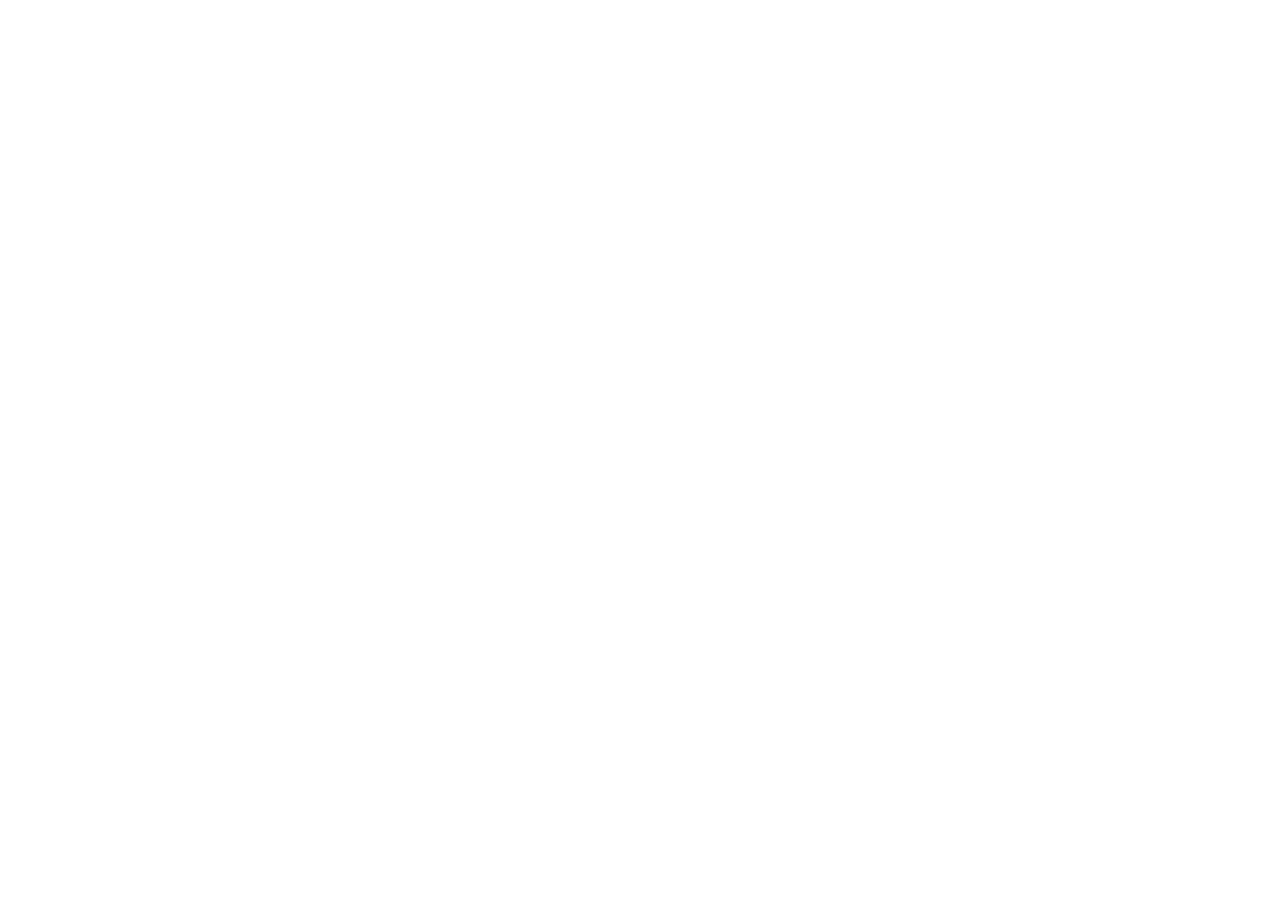
==== www/index.html @ f02b423f "" ====
<!DOCTYPE html>
<!--
    Licensed to the Apache Software Foundation (ASF) under one
    or more contributor license agreements.  See the NOTICE file
    distributed with this work for additional information
    regarding copyright ownership.  The ASF licenses this file
    to you under the Apache License, Version 2.0 (the
    "License"); you may not use this file except in compliance
    with the License.  You may obtain a copy of the License at

    http://www.apache.org/licenses/LICENSE-2.0

    Unless required by applicable law or agreed to in writing,
    software distributed under the License is distributed on an
    "AS IS" BASIS, WITHOUT WARRANTIES OR CONDITIONS OF ANY
     KIND, either express or implied.  See the License for the
    specific language governing permissions and limitations
    under the License.
-->
<html>
    <head>
        <meta http-equiv="Content-Type" content="text/html; charset=UTF-8" />
        <meta name="format-detection" content="telephone=no" />
        <meta name="viewport" content="user-scalable=no, initial-scale=1, maximum-scale=1, minimum-scale=1, width=device-width, height=device-height, target-densitydpi=device-dpi" />
        <link rel="stylesheet" type="text/css" href="css/index.css" />
        <script type="text/javascript" src="cordova-2.1.0.js"></script>
        <script type="text/javascript" src="js/jquery-mobile/jquery.mobile.1.1.1.js"></script>
        <script type="text/javascript" src="js/index.js"></script>

        <title>Hello World</title>
    </head>
    <body>
        
           <script type="text/javascript">
            
            $(document).ready(function() {
                app.initialize();
                alert(app.ready);
            });
            function checkConnection() {
                var networkState = navigator.network.connection.type;

                var states = {};
                states[Connection.UNKNOWN]  = 'Unknown connection';
                states[Connection.ETHERNET] = 'Ethernet connection';
                states[Connection.WIFI]     = 'WiFi connection';
                states[Connection.CELL_2G]  = 'Cell 2G connection';
                states[Connection.CELL_3G]  = 'Cell 3G connection';
                states[Connection.CELL_4G]  = 'Cell 4G connection';
                states[Connection.NONE]     = 'No network connection';

                alert('Connection type: ' + states[networkState]);
            }
            checkConnection();
           
        </script>
        </body>
</html>
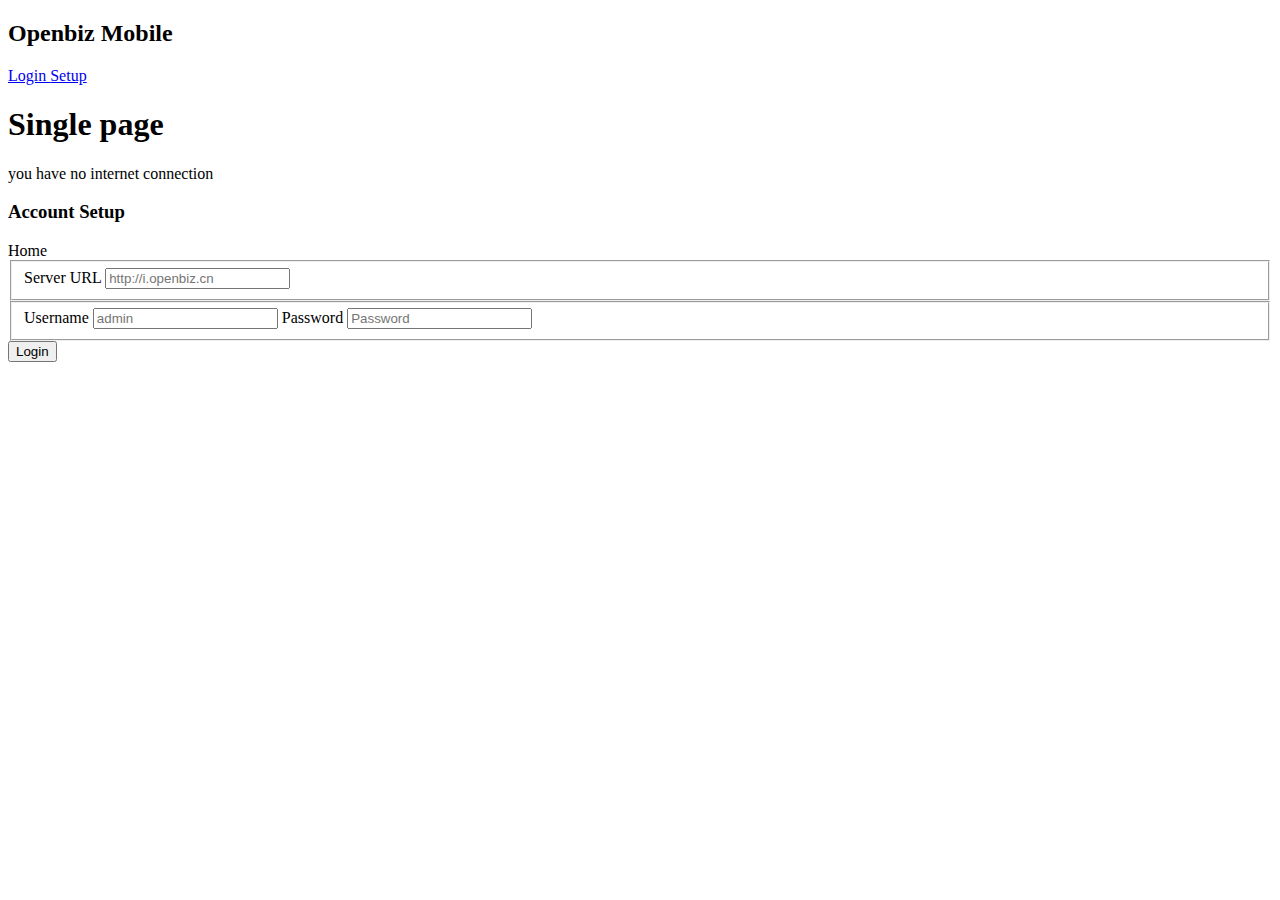
==== commit db399a8d: "" ====
--- a/www/index.html
+++ b/www/index.html
@@ -1,58 +1,119 @@
 <!DOCTYPE html>
-<!--
-    Licensed to the Apache Software Foundation (ASF) under one
-    or more contributor license agreements.  See the NOTICE file
-    distributed with this work for additional information
-    regarding copyright ownership.  The ASF licenses this file
-    to you under the Apache License, Version 2.0 (the
-    "License"); you may not use this file except in compliance
-    with the License.  You may obtain a copy of the License at
-
-    http://www.apache.org/licenses/LICENSE-2.0
-
-    Unless required by applicable law or agreed to in writing,
-    software distributed under the License is distributed on an
-    "AS IS" BASIS, WITHOUT WARRANTIES OR CONDITIONS OF ANY
-     KIND, either express or implied.  See the License for the
-    specific language governing permissions and limitations
-    under the License.
--->
 <html>
     <head>
         <meta http-equiv="Content-Type" content="text/html; charset=UTF-8" />
         <meta name="format-detection" content="telephone=no" />
-        <meta name="viewport" content="user-scalable=no, initial-scale=1, maximum-scale=1, minimum-scale=1, width=device-width, height=device-height, target-densitydpi=device-dpi" />
-        <link rel="stylesheet" type="text/css" href="css/index.css" />
+        <meta name="viewport" content="user-scalable=no, initial-scale=1, maximum-scale=1, minimum-scale=1, width=device-width, height=device-height, target-densitydpi=device-dpi" />        
+        <link rel="stylesheet" type="text/css" href="js/jquery-mobile/jquery.mobile-1.2.0-rc.2.min.css" />
+        <link rel="stylesheet" type="text/css" href="js/jquery/jquery.validate.css" />
+        <script type="text/javascript" src="js/openbiz/openbiz-mo.js"></script>
         <script type="text/javascript" src="cordova-2.1.0.js"></script>
-        <script type="text/javascript" src="js/jquery-mobile/jquery.mobile.1.1.1.js"></script>
-        <script type="text/javascript" src="js/index.js"></script>
-
-        <title>Hello World</title>
+        <script type="text/javascript" src="js/jquery/jquery-1.8.2.min.js"></script>
+        <script type="text/javascript" src="js/jquery/jquery.validate.min.js"></script>
+        <script type="text/javascript" src="js/jquery-mobile/jquery.mobile-1.2.0-rc.2.min.js"></script>
+<!--         <script src="http://debug.phonegap.com/target/target-script-min.js#OpenbizMobile"></script> -->
+        <script type="text/javascript">
+        $( document ).bind( "mobileinit", function() {
+            $.mobile.allowCrossDomainPages = true;
+        });
+        $(document).ready(function(){
+        	OpenbizMo.init();        
+        	$('#account-setup').live("pagebeforeshow",function(event,ui)
+	        {
+	        		$('#account-setup #username').val(	window.localStorage.getItem('username')	);
+	        		$('#account-setup #password').val(	window.localStorage.getItem('password')	);
+	        		$('#account-setup #server_uri').val(window.localStorage.getItem('server_uri'));
+	        			        		
+	        });
+        	$('#account-setup-form').validate({
+    			rules:{
+    				server_uri:{
+    					required:true,
+    					url:true
+    				}
+    			}
+    		});
+        })
+        </script>
     </head>
     <body>
         
-           <script type="text/javascript">
-            
-            $(document).ready(function() {
-                app.initialize();
-                alert(app.ready);
-            });
-            function checkConnection() {
-                var networkState = navigator.network.connection.type;
+           
+        	<!-- Lost Connection -->
+        	<div id="main"  data-role="page">
 
-                var states = {};
-                states[Connection.UNKNOWN]  = 'Unknown connection';
-                states[Connection.ETHERNET] = 'Ethernet connection';
-                states[Connection.WIFI]     = 'WiFi connection';
-                states[Connection.CELL_2G]  = 'Cell 2G connection';
-                states[Connection.CELL_3G]  = 'Cell 3G connection';
-                states[Connection.CELL_4G]  = 'Cell 4G connection';
-                states[Connection.NONE]     = 'No network connection';
+			    <div data-role="content">
+			        <h2>
+			            Openbiz Mobile
+			        </h2>
+			        <a data-theme="b" data-role="button"  data-inline="true" href="javascript:OpenbizMo.checkLocalCredential()" data-icon="home"
+			        data-iconpos="left">
+			            Login
+			        </a>
+			        <a data-theme="b" data-role="button" data-transition="slide" data-inline="true" href="#account-setup" data-icon="gear"
+			        data-iconpos="left">
+			            Setup
+			        </a>
+			        
+			        
+			    </div>
+				
+			</div>
 
-                alert('Connection type: ' + states[networkState]);
-            }
-            checkConnection();
-           
-        </script>
+
+			<!-- Lost Connection -->
+			<div id="lost-connection" data-role="page">
+				<div data-role="header">
+					<h1>Single page</h1>
+				</div>
+			
+				<div data-role="content">	
+					you have no internet connection
+				</div>
+			</div>
+			
+			
+			<!-- Account Setup Page -->
+			<div id="account-setup" data-role="page">
+			    <div data-theme="b" data-role="header" >
+			        <h3>
+			           Account Setup
+			        </h3>
+			        <a data-role="button" data-direction="reverse" data-transition="slide" data-rel="back"
+				        data-icon="home" data-iconpos="left" class="ui-btn-left">
+				            Home
+				    </a>
+			    </div>
+			    <form id="account-setup-form"  action="" data-ajax="false" onSubmit="return OpenbizMo.saveAndLogin()">
+			    <div data-role="content">
+			        <div data-role="fieldcontain">
+			            <fieldset data-role="controlgroup">
+			                <label for="server_uri">
+			                    Server URL
+			                </label>
+			                <input name="server_uri" id="server_uri" placeholder="http://i.openbiz.cn"
+			                 type="url" required="required">
+			            </fieldset>
+			 		</div>
+			        <div data-role="fieldcontain">            
+			        	<fieldset data-role="controlgroup">
+			                <label for="username">
+			                    Username
+			                </label>
+			                <input name="username" required="required" id="username" placeholder="admin" value="" type="text">
+			       		
+			                <label for="password" >
+			                    Password
+			                </label>
+			                <input name="password" required="required" id="password" placeholder="Password" value=""
+			                type="password">
+			            </fieldset>
+			        </div>
+			        <input data-theme="b" data-icon="arrow-r" data-iconpos="right" value="Login"
+			        type="submit">
+			        
+			    </div>
+			    </form>
+			</div>
         </body>
 </html>
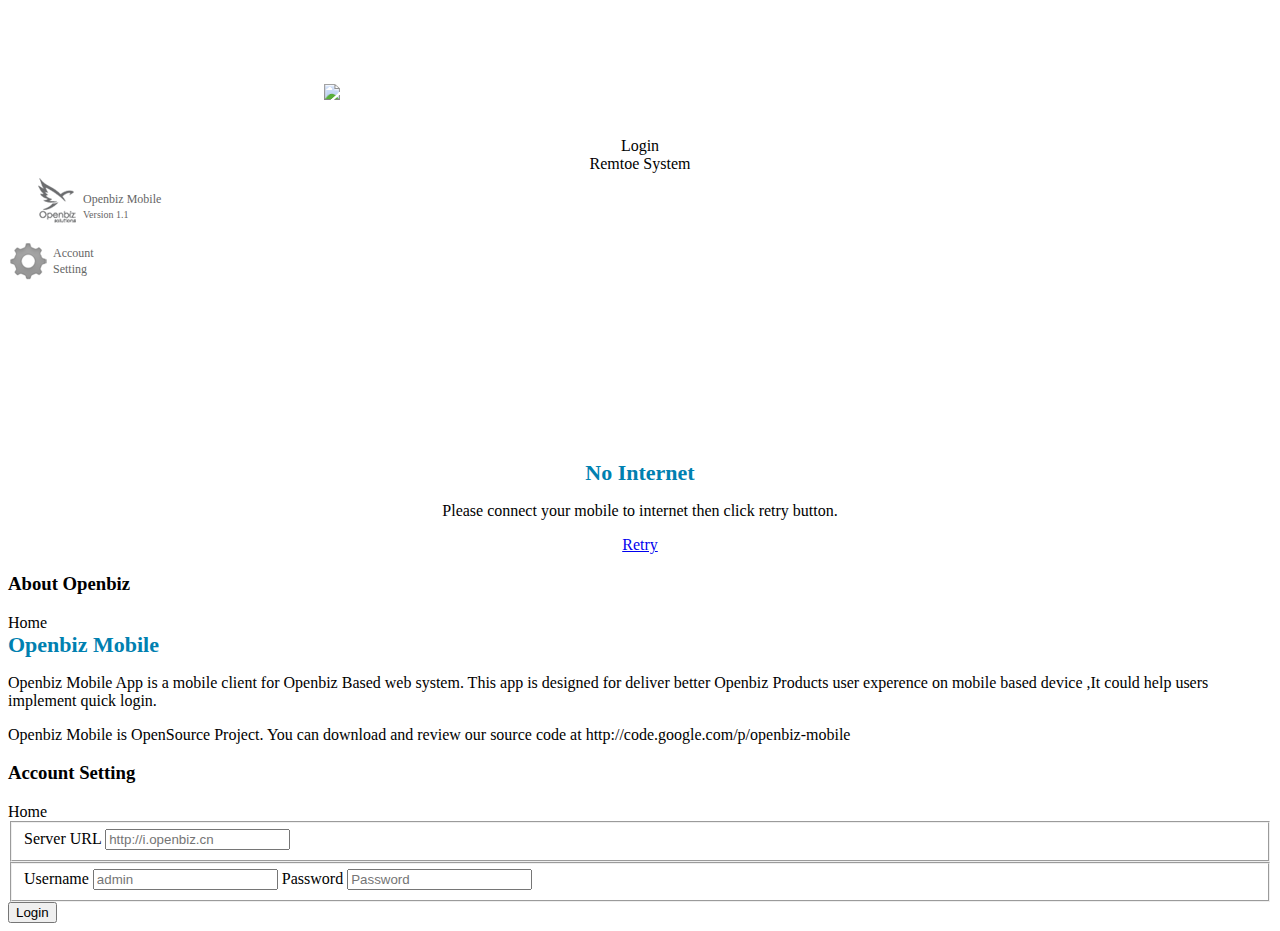
==== commit b58c3913: "" ====
--- a/www/index.html
+++ b/www/index.html
@@ -6,6 +6,7 @@
         <meta name="viewport" content="user-scalable=no, initial-scale=1, maximum-scale=1, minimum-scale=1, width=device-width, height=device-height, target-densitydpi=device-dpi" />        
         <link rel="stylesheet" type="text/css" href="js/jquery-mobile/jquery.mobile-1.2.0-rc.2.min.css" />
         <link rel="stylesheet" type="text/css" href="js/jquery/jquery.validate.css" />
+        <link rel="stylesheet" type="text/css" href="css/openbiz-mobile.css" />
         <script type="text/javascript" src="js/openbiz/openbiz-mo.js"></script>
         <script type="text/javascript" src="cordova-2.1.0.js"></script>
         <script type="text/javascript" src="js/jquery/jquery-1.8.2.min.js"></script>
@@ -18,13 +19,19 @@
         });
         $(document).ready(function(){
         	OpenbizMo.init();        
-        	$('#account-setup').live("pagebeforeshow",function(event,ui)
+        	$('#account-setting').live("pagebeforeshow",function(event,ui)
 	        {
 	        		$('#account-setup #username').val(	window.localStorage.getItem('username')	);
 	        		$('#account-setup #password').val(	window.localStorage.getItem('password')	);
 	        		$('#account-setup #server_uri').val(window.localStorage.getItem('server_uri'));
 	        			        		
 	        });
+        	$('#main').live("pagebeforeshow",function(event,ui)
+        	{
+        			$('#main #remote-system-name').text(window.localStorage.getItem('server_system_name')	);
+        			console.log(window.localStorage.getItem('server_system_name'));
+        	        			        		
+        	});
         	$('#account-setup-form').validate({
     			rules:{
     				server_uri:{
@@ -42,42 +49,71 @@
         	<!-- Lost Connection -->
         	<div id="main"  data-role="page">
 
-			    <div data-role="content">
-			        <h2>
-			            Openbiz Mobile
-			        </h2>
-			        <a data-theme="b" data-role="button"  data-inline="true" href="javascript:OpenbizMo.checkLocalCredential()" data-icon="home"
-			        data-iconpos="left">
+			    <div data-role="content" class="content">
+			    
+			        <img src="img/server-logo.png" class="server-logo" />
+			        
+			        <a data-theme="b" data-role="button"  data-inline="true" style="width:80%" onclick="javascript:OpenbizMo.Login()" data-icon=""
+			        data-iconpos="">
 			            Login
 			        </a>
-			        <a data-theme="b" data-role="button" data-transition="slide" data-inline="true" href="#account-setup" data-icon="gear"
-			        data-iconpos="left">
-			            Setup
-			        </a>
 			        
-			        
+			        <p id="remote-system-name">Remtoe System</p>
+			    </div>
+			    <div data-theme="f" data-role="footer" data-position="fixed" style="height:60px;" >
+			        <div class="ui-grid-a" >
+			            <div class="ui-block-a right-line" style="width:60%;" >
+			            	<a class="btn-about-app" style="color:#666666;" data-transition="slideup" data-inline="true" href="#about-app">
+			            	Openbiz Mobile
+			            	<span class="version">Version 1.1</span>
+			            	</a>
+			            </div>
+			            <div class="ui-block-b"  style="width:40%;">
+			            	<a class="btn-account-setting" style="color:#666666;" data-transition="slideup" data-inline="true" href="#account-setting">Account Setting</a>
+			            </div>
+			        </div>
 			    </div>
 				
 			</div>
 
 
 			<!-- Lost Connection -->
-			<div id="lost-connection" data-role="page">
-				<div data-role="header">
-					<h1>Single page</h1>
-				</div>
-			
-				<div data-role="content">	
-					you have no internet connection
-				</div>
+			<div id="lost-connection" data-role="page" >
+				
+				<div class="content" data-role="content">	
+					<h2>No Internet</h2>
+					<p>Please connect your mobile to internet then click retry button.</p>
+								
+					<a data-theme="b" data-role="button"  data-inline="true" href="javascript:OpenbizMo.checkDeviceOnline()" data-icon="refresh">
+				            Retry
+				    </a>
+			    </div>
 			</div>
 			
+			<!-- About Openbiz mobile -->
+			<div id="about-app" data-role="page" >
+				<div data-theme="b" data-role="header" >
+			        <h3>
+			           About Openbiz 
+			        </h3>
+			        <a data-role="button" data-direction="reverse" data-transition="slide" data-rel="back"
+				        data-icon="home" data-iconpos="left" class="ui-btn-left">
+				            Home
+				    </a>
+			    </div>
+				<div class="content" data-role="content">	
+					<h2>Openbiz Mobile</h2>
+					<p>Openbiz Mobile App is a mobile client for Openbiz Based web system. This app is designed for deliver better Openbiz Products user experence on mobile based device ,It could help users implement quick login.</p>
+					<p>Openbiz Mobile is OpenSource Project. You can download and review our source code at http://code.google.com/p/openbiz-mobile</p>
+				
+			    </div>
+			</div>
 			
 			<!-- Account Setup Page -->
-			<div id="account-setup" data-role="page">
+			<div id="account-setting" data-role="page">
 			    <div data-theme="b" data-role="header" >
 			        <h3>
-			           Account Setup
+			           Account Setting
 			        </h3>
 			        <a data-role="button" data-direction="reverse" data-transition="slide" data-rel="back"
 				        data-icon="home" data-iconpos="left" class="ui-btn-left">
--- a/www/css/openbiz-mobile.css
+++ b/www/css/openbiz-mobile.css
@@ -0,0 +1,80 @@
+h2{
+padding:0px;
+margin:0px;
+font-size:22px;
+color:#0080b0;
+}
+div.content
+{
+text-align:center;
+}
+.right-line{
+height:60px;
+}
+.btn-about-app{
+font-size:12px;
+text-decoration:none;
+color:#666666;
+background-image:url(../img/icon-openbiz.png);
+background-repeat:no-repeat;
+background-position:left 5px;
+padding-left:45px;
+padding-top:18px;
+line-height:16px;
+display:block;
+height:50px;
+width:100px;
+margin-left:30px;
+}
+.btn-about-app .version{
+	font-size:10px;
+	display:block;
+}
+.btn-account-setting
+{
+font-size:12px;
+text-decoration:none;
+color:#666666;
+background-image:url(../img/icon-gear.png);
+background-repeat:no-repeat;
+background-position:left 8px;
+padding-left:45px;
+padding-top:12px;
+line-height:16px;
+display:block;
+height:50px;
+width:60px;
+margin-left:0px;
+}
+.btn-account-setting:active
+{
+	color:#2489CE;
+}
+div#main img.server-logo
+{
+margin-left:auto;margin-right:auto;
+width:50%;
+height:auto;
+display:block;
+margin-bottom:1cm;
+}
+div#main p#remote-system-name
+{
+margin:0px;
+}
+div#lost-connection{
+background-image:url(../img/lost-connection-bg.png);
+background-repeat:no-repeat;
+background-position:center center;
+background-attachment:scroll;
+background-size:100% 100%;
+}
+div#main .content{
+padding-top:2cm;
+}
+div#lost-connection .content{
+padding-top:6cm;
+}
+div#about-app .content{
+text-align:left;
+}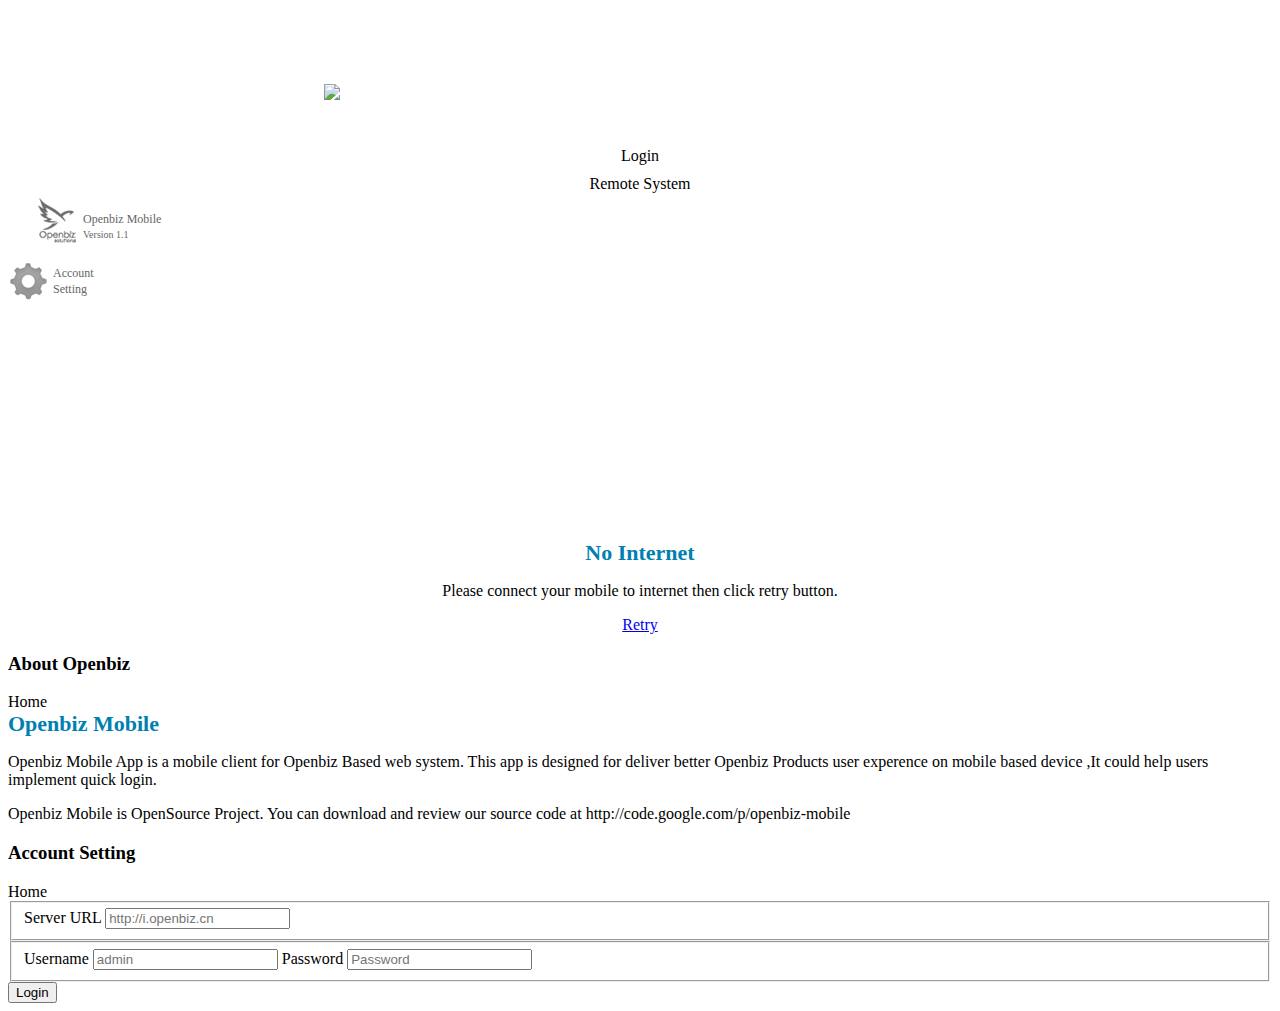
==== commit 6695ae1c: "" ====
--- a/www/index.html
+++ b/www/index.html
@@ -21,18 +21,12 @@
         	OpenbizMo.init();        
         	$('#account-setting').live("pagebeforeshow",function(event,ui)
 	        {
-	        		$('#account-setup #username').val(	window.localStorage.getItem('username')	);
-	        		$('#account-setup #password').val(	window.localStorage.getItem('password')	);
-	        		$('#account-setup #server_uri').val(window.localStorage.getItem('server_uri'));
+	        		$('#account-setting #username').val(	window.localStorage.getItem('username')	);
+	        		$('#account-setting #password').val(	window.localStorage.getItem('password')	);
+	        		$('#account-setting #server_uri').val(window.localStorage.getItem('server_uri'));
 	        			        		
-	        });
-        	$('#main').live("pagebeforeshow",function(event,ui)
-        	{
-        			$('#main #remote-system-name').text(window.localStorage.getItem('server_system_name')	);
-        			console.log(window.localStorage.getItem('server_system_name'));
-        	        			        		
-        	});
-        	$('#account-setup-form').validate({
+	        });        	
+        	$('#account-setting-form').validate({
     			rules:{
     				server_uri:{
     					required:true,
@@ -53,22 +47,22 @@
 			    
 			        <img src="img/server-logo.png" class="server-logo" />
 			        
-			        <a data-theme="b" data-role="button"  data-inline="true" style="width:80%" onclick="javascript:OpenbizMo.Login()" data-icon=""
+			        <a data-theme="b" data-role="button"  data-inline="true" style="width:80%;height:1.5cm;line-height:1cm" onclick="javascript:OpenbizMo.Login()" data-icon=""
 			        data-iconpos="">
 			            Login
 			        </a>
 			        
-			        <p id="remote-system-name">Remtoe System</p>
+			        <p id="remote-system-name">Remote System</p>
 			    </div>
-			    <div data-theme="f" data-role="footer" data-position="fixed" style="height:60px;" >
+			    <div data-theme="f" data-role="footer" data-position="fixed" >
 			        <div class="ui-grid-a" >
-			            <div class="ui-block-a right-line" style="width:60%;" >
+			            <div class="ui-block-a right-line" style="width:60%; height:60px;" >
 			            	<a class="btn-about-app" style="color:#666666;" data-transition="slideup" data-inline="true" href="#about-app">
 			            	Openbiz Mobile
 			            	<span class="version">Version 1.1</span>
 			            	</a>
 			            </div>
-			            <div class="ui-block-b"  style="width:40%;">
+			            <div class="ui-block-b"  style="width:40%; height:60px;">
 			            	<a class="btn-account-setting" style="color:#666666;" data-transition="slideup" data-inline="true" href="#account-setting">Account Setting</a>
 			            </div>
 			        </div>
@@ -120,7 +114,7 @@
 				            Home
 				    </a>
 			    </div>
-			    <form id="account-setup-form"  action="" data-ajax="false" onSubmit="return OpenbizMo.saveAndLogin()">
+			    <form id="account-setting-form"  action="" data-ajax="false" onSubmit="return OpenbizMo.saveAndLogin()">
 			    <div data-role="content">
 			        <div data-role="fieldcontain">
 			            <fieldset data-role="controlgroup">
